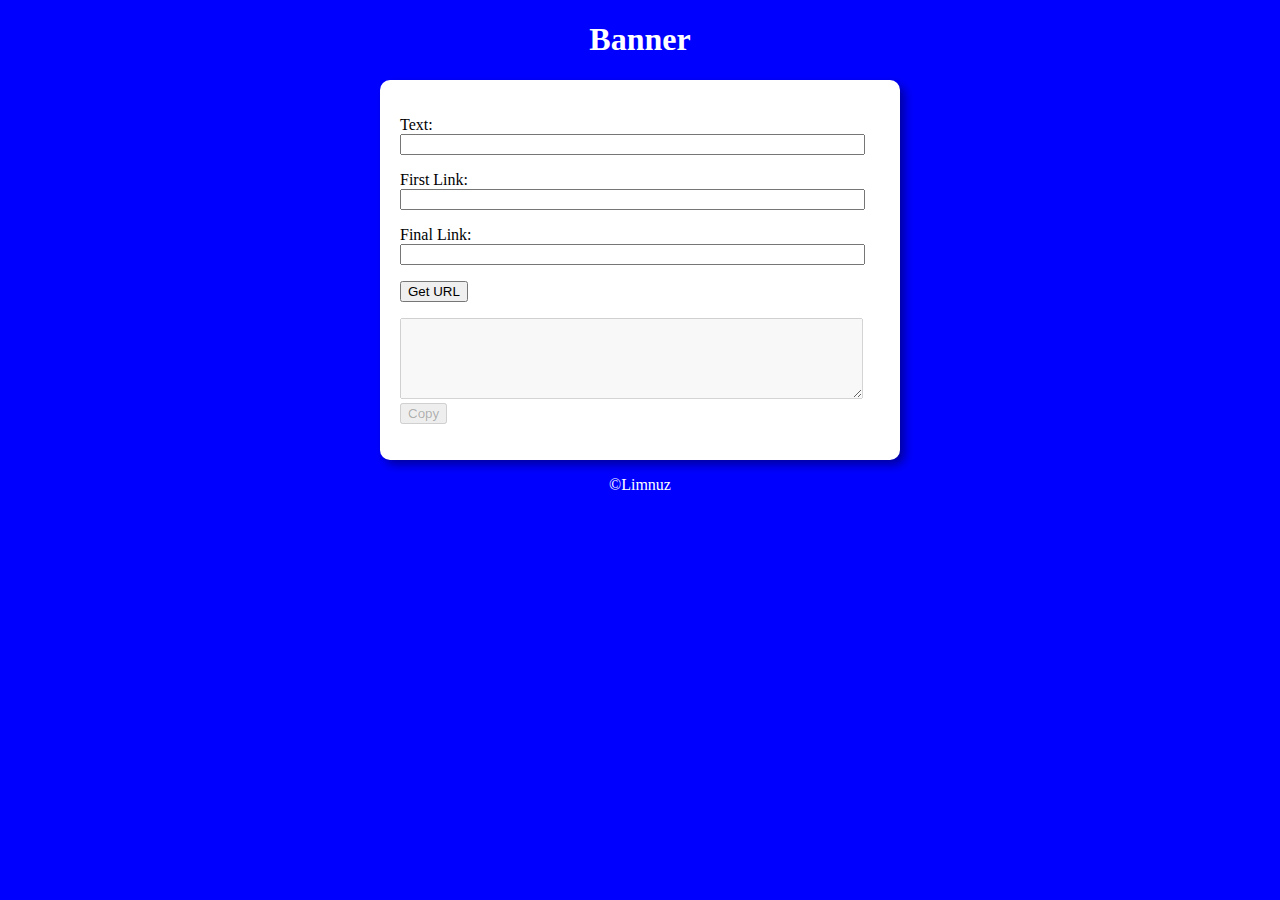
==== gerador.html @ 39817a4a "primeira versão do gerador" ====
<!DOCTYPE html>
<html lang="pt-br">
<head>
    <meta charset="UTF-8">
    <meta http-equiv="X-UA-Compatible" content="IE=edge">
    <meta name="viewport" content="width=device-width, initial-scale=1.0">
    <title>Redirecionador</title>
    <link rel="stylesheet" href="estilo.css">

</head>
<body>
    <header>
        <h1>Banner</h1>
    </header>

    <section>
       <div>
            <p>
                Text:<br> <input type="text" size="55" id="text">
            </p>
            <p>
                First Link:<br> <input type="text" size="55" id="link1">
            </p>
            <p>
                Final Link:<br> <input type="text" size="55" id="link2">
            </p>
            <p>
                <input type="button" value="Get URL" onclick="getUrl()">
            </p>
            <p id="pRes">
                <textarea id="result" cols="55" rows="5" disabled>  </textarea> <br>
                <button type="button" id="copy" disabled onclick="copyUrl()">Copy</button>
            </p>
        </div>    
    </section>

    <footer>
        <p>&copy;Limnuz</p>
    </footer>

     
    <script src="gerador.js"></script>

    
</body>
</html>
---- estilo.css ----
body{
    background-color: blue;
    color: white;
    font-style: oblique 18pt arial;
    
}

header{
    text-align: center;
}

section{
    background-color: white;
    color: black;
    padding: 10px;
    margin: auto;
    border-radius: 10px;
    width: 500px;
    box-shadow: 5px 5px 10px rgba(0, 0, 0, 0.37);

}

footer{
    font-style: italic 18pt arial;
    text-align: center;
}

div{
    padding: 10px;
    margin: auto;
}
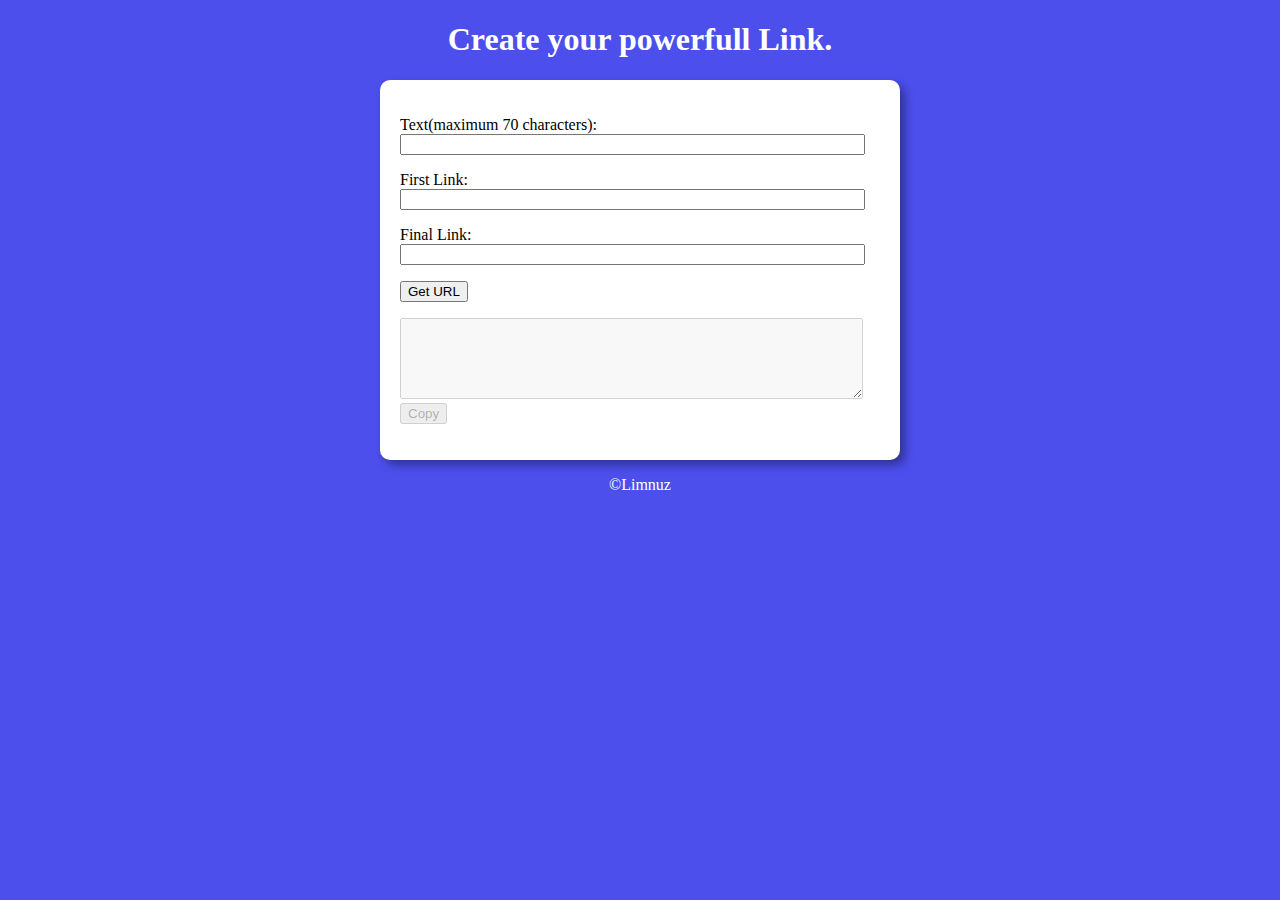
==== commit 2a4e348d: "Max length" ====
--- a/gerador.html
+++ b/gerador.html
@@ -10,13 +10,13 @@
 </head>
 <body>
     <header>
-        <h1>Banner</h1>
+        <h1>Create your powerfull Link.</h1>
     </header>
 
     <section>
        <div>
             <p>
-                Text:<br> <input type="text" size="55" id="text">
+                Text(maximum 70 characters):<br> <input type="text" size="55" id="text" maxlength="70">
             </p>
             <p>
                 First Link:<br> <input type="text" size="55" id="link1">
@@ -25,11 +25,11 @@
                 Final Link:<br> <input type="text" size="55" id="link2">
             </p>
             <p>
-                <input type="button" value="Get URL" onclick="getUrl()">
+                <input type="button" value="Get URL" onclick="generateUrl()">
             </p>
             <p id="pRes">
                 <textarea id="result" cols="55" rows="5" disabled>  </textarea> <br>
-                <button type="button" id="copy" disabled onclick="copyUrl()">Copy</button>
+                <button type="button" id="copy" disabled>Copy</button>
             </p>
         </div>    
     </section>
--- a/estilo.css
+++ b/estilo.css
@@ -1,5 +1,5 @@
 body{
-    background-color: blue;
+    background-color: rgb(76, 79, 236);
     color: white;
     font-style: oblique 18pt arial;
     
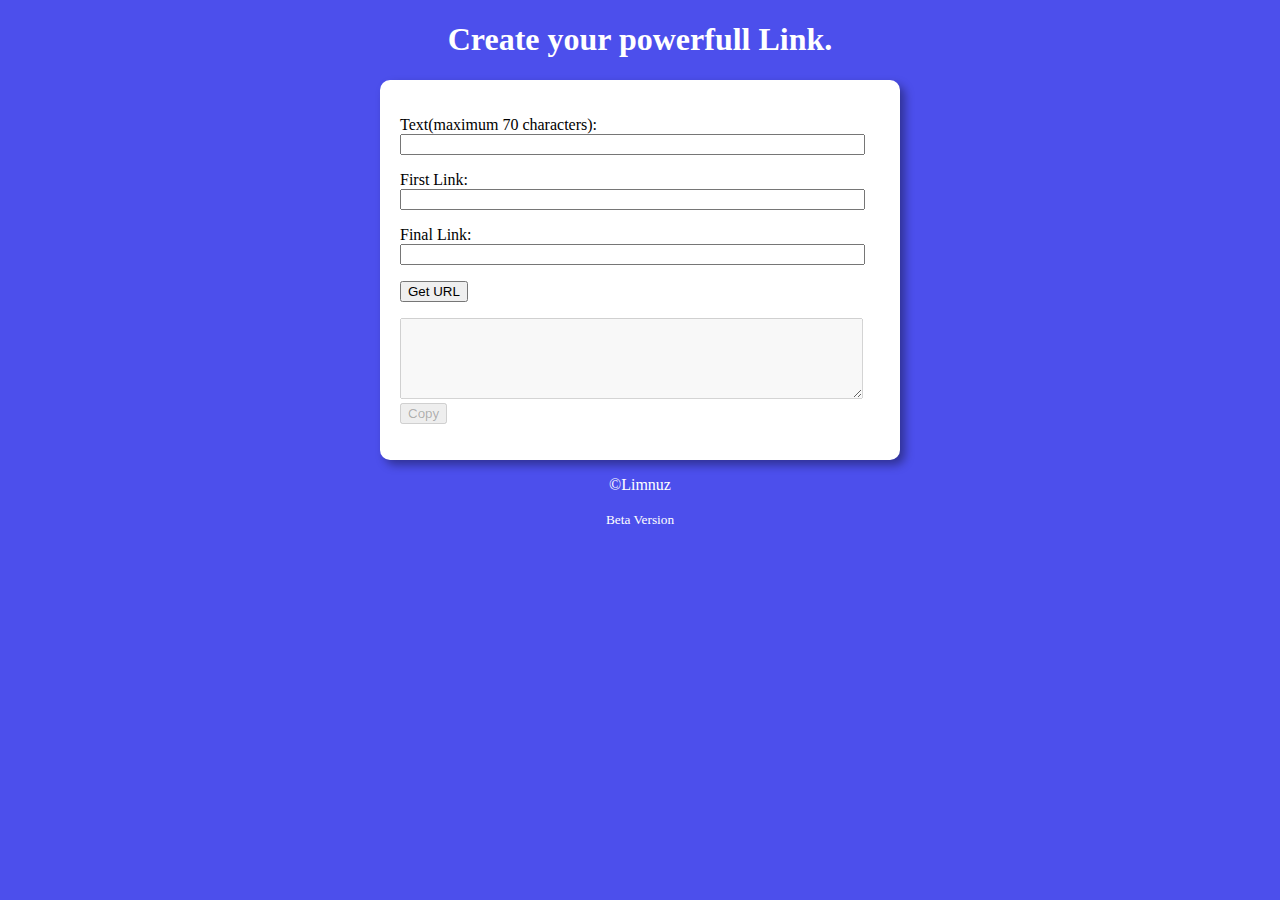
==== commit fef326c1: "Update gerador.html" ====
--- a/gerador.html
+++ b/gerador.html
@@ -36,6 +36,7 @@
 
     <footer>
         <p>&copy;Limnuz</p>
+        <small>Beta Version</small>
     </footer>
 
      
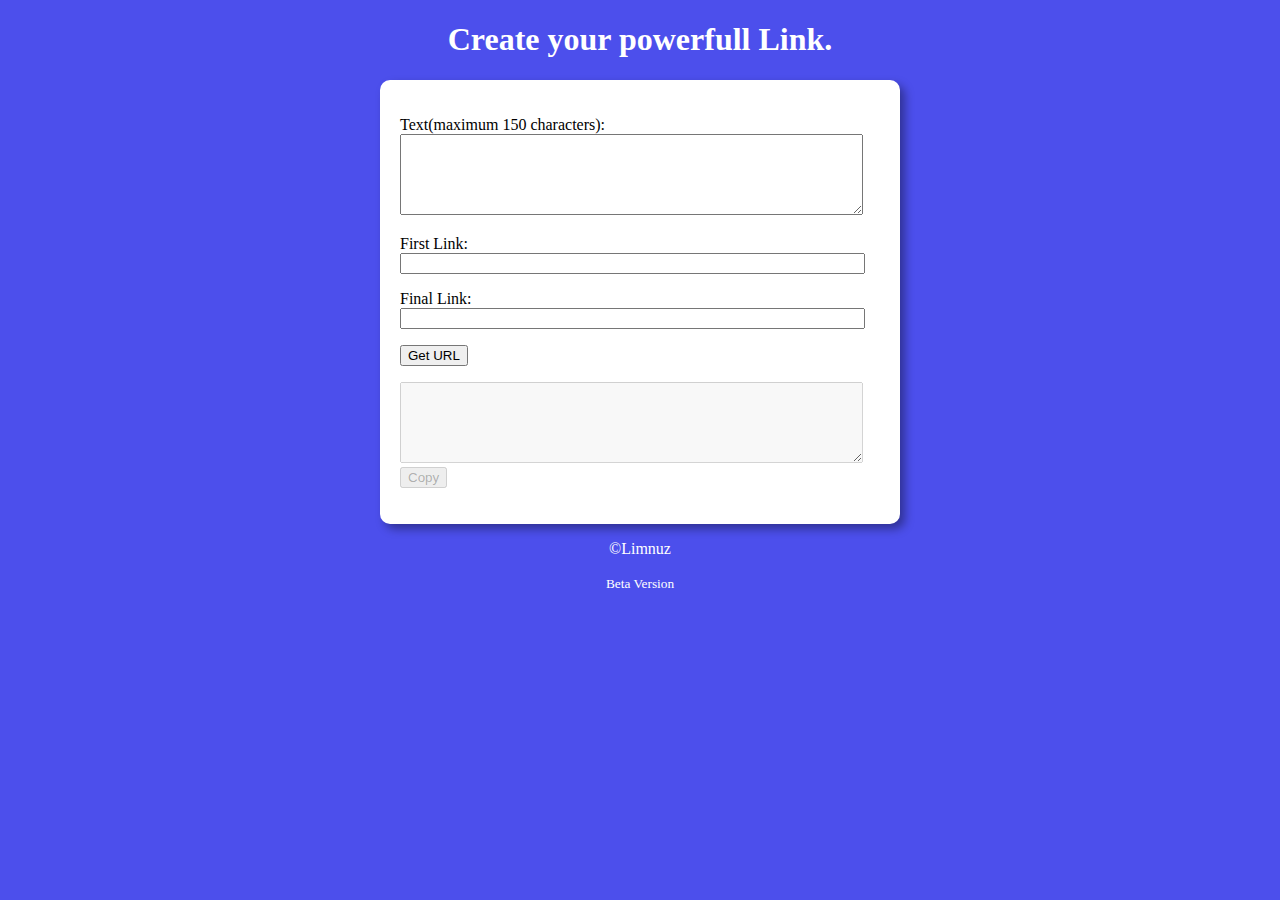
==== commit 82dd0e2c: "aumentado limite de letras" ====
--- a/gerador.html
+++ b/gerador.html
@@ -16,7 +16,7 @@
     <section>
        <div>
             <p>
-                Text(maximum 70 characters):<br> <input type="text" size="55" id="text" maxlength="70">
+                Text(maximum 150 characters):<br> <textarea id="text" maxlength="150" cols="55" rows="5"></textarea>
             </p>
             <p>
                 First Link:<br> <input type="text" size="55" id="link1">
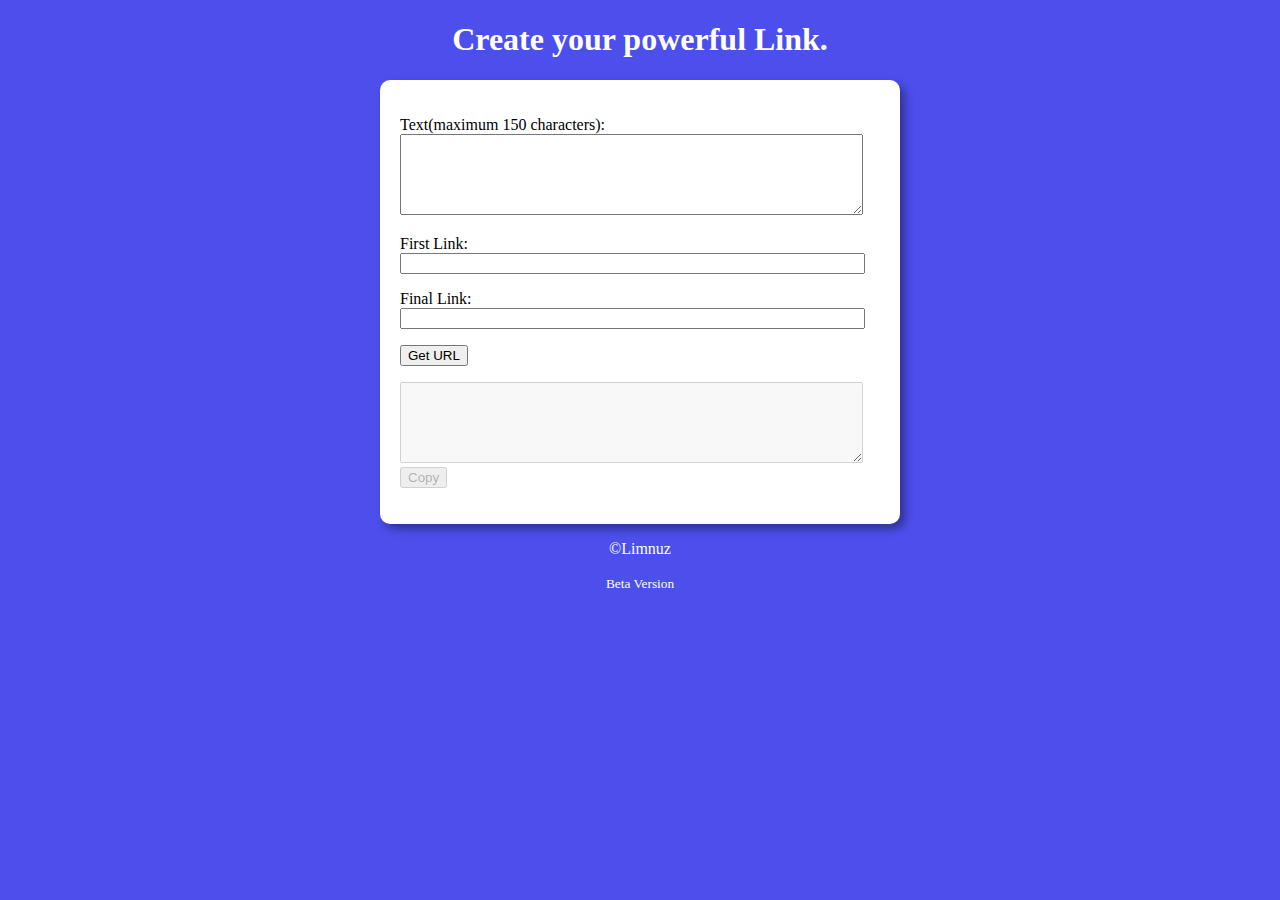
==== commit 64e9e6bb: "Update gerador.html" ====
--- a/gerador.html
+++ b/gerador.html
@@ -10,7 +10,7 @@
 </head>
 <body>
     <header>
-        <h1>Create your powerfull Link.</h1>
+        <h1>Create your powerful Link.</h1>
     </header>
 
     <section>
--- a/estilo.css
+++ b/estilo.css
@@ -29,3 +29,8 @@
     padding: 10px;
     margin: auto;
 }
+
+#pureLink{
+    font-style: normal;
+    color: white;
+}
